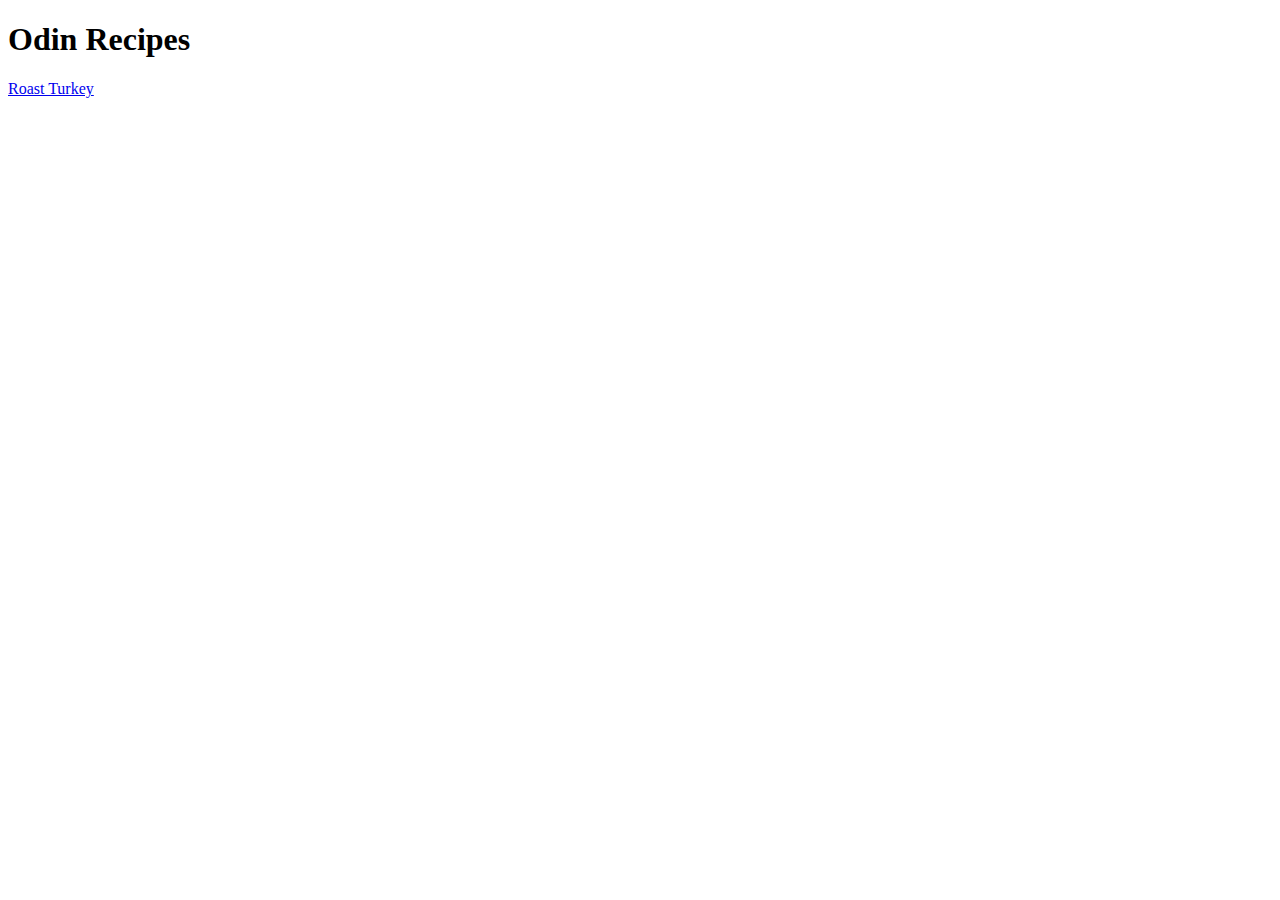
==== index.html @ c3c7c98d "Initial Odin-Recipes Site Build" ====
<!DOCTYPE html>
<html lang="en">
<head>
    <meta charset="UTF-8">
    <meta http-equiv="X-UA-Compatible" content="IE=edge">
    <meta name="viewport" content="width=device-width, initial-scale=1.0">
    <title>Odin Recipes</title>
</head>
<body>
    <h1>Odin Recipes</h1>
    <p>
        <a href="./recipes/roast-turkey.html">Roast Turkey</a>
    </p>
</body>
</html>
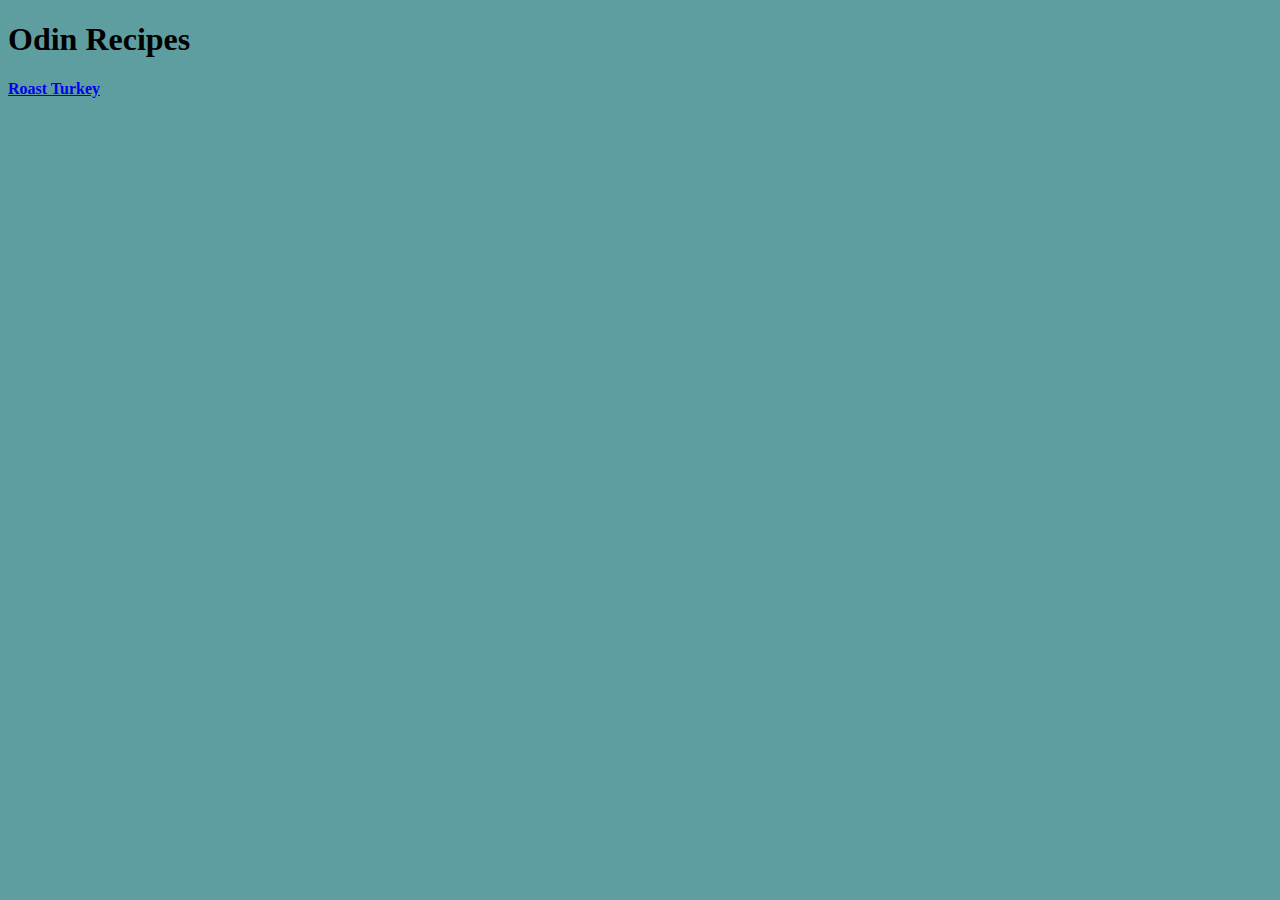
==== commit a2d27739: "CSS Addition" ====
--- a/index.html
+++ b/index.html
@@ -4,6 +4,7 @@
     <meta charset="UTF-8">
     <meta http-equiv="X-UA-Compatible" content="IE=edge">
     <meta name="viewport" content="width=device-width, initial-scale=1.0">
+    <link rel="stylesheet" href="styles.css">
     <title>Odin Recipes</title>
 </head>
 <body>
--- a/styles.css
+++ b/styles.css
@@ -0,0 +1,20 @@
+
+p {
+ font-weight: bold;   
+}
+
+ul {
+    font-family:'Gill Sans', 'Gill Sans MT', Calibri, 'Trebuchet MS', sans-serif;
+}
+
+.nav-link {
+    background-color: gray;
+}
+
+* {
+    background-color: cadetblue;
+}
+
+#title {
+    color:darkorange;
+}